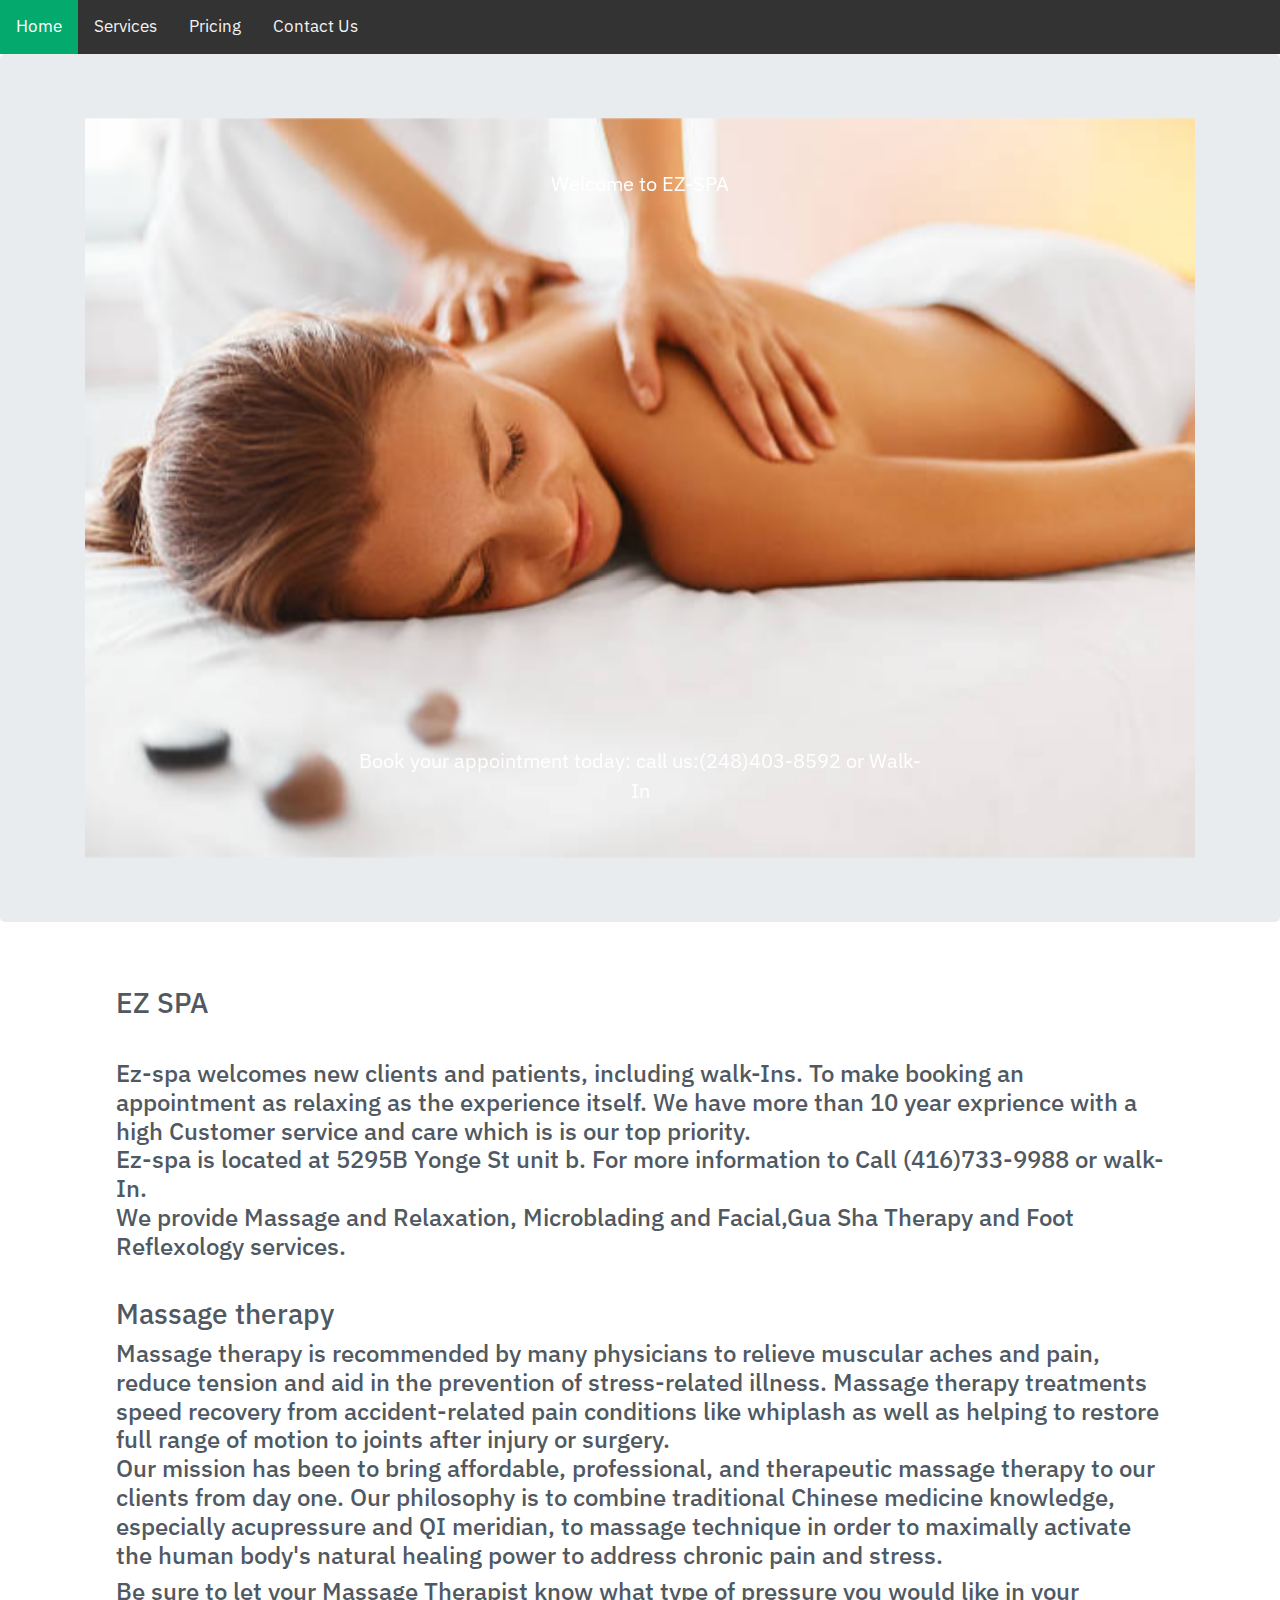
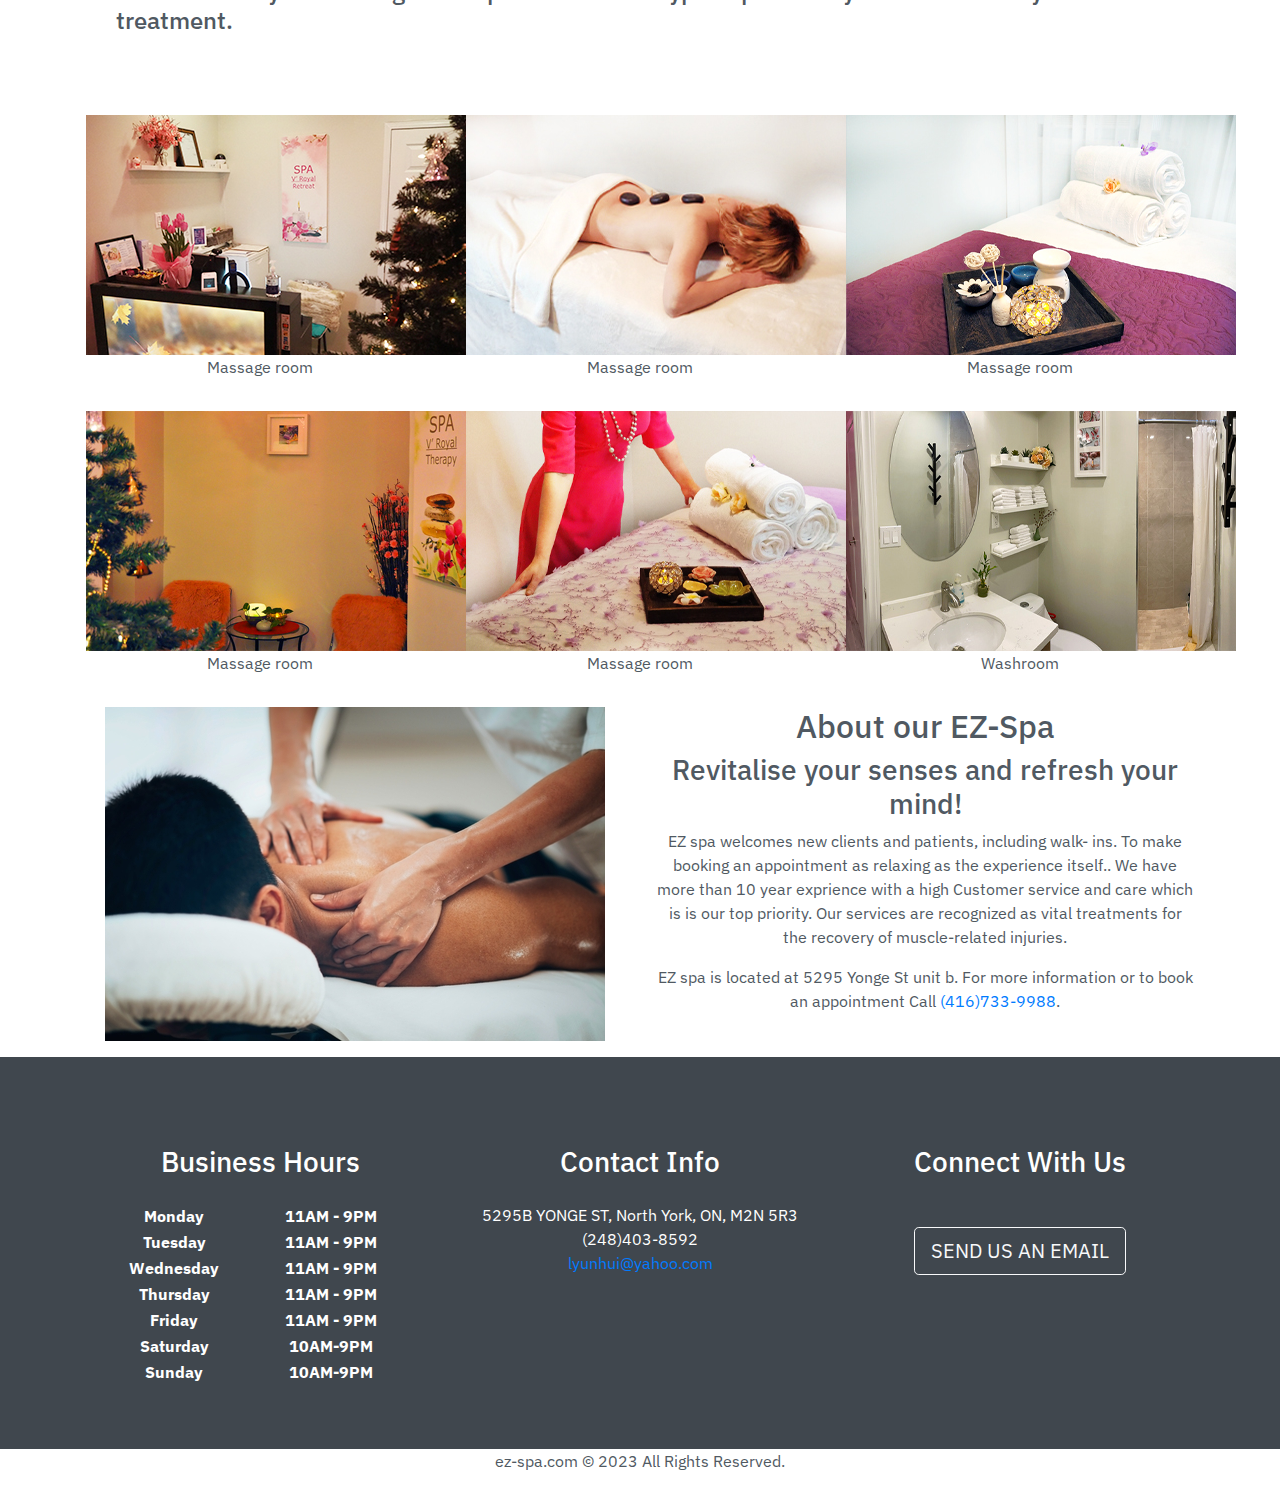
==== index.html @ 4f906b97 "Add files via upload" ====
<!DOCTYPE html>
<!-- saved from url=(0064)http://EZ-spa.com/index.html -->
<html lang="en"><head><meta http-equiv="Content-Type" content="text/html; charset=UTF-8">

<meta name="description" content="Massage Therapy, Facial, Pedicure, relaxation Massage, Spa">
<meta name="keywords" content="Massage, massage therapy, massage therapist, relaxation massage, Facial, Pedicure, Spa, midtown toronto">
	
	<meta content="width=device-width, initial-scale=1" name="viewport">
	<title>EZ-SPA</title>
	<link href="./ez-tuina/bootstrap.min.css" rel="stylesheet">
	<link href="./ez-tuina/style.css" rel="stylesheet">	
	
<style>
.container {
  position: relative;
  text-align: center;
   }
.centered {
  position: absolute;
  top: 90%;
  left: 50%;
  transform: translate(-50%, -50%);
}
.centered1 {
  position: absolute;
  top: 10%;
  left: 50%;
  transform: translate(-50%, -50%);
}

.topnav {
  overflow: hidden;
  background-color: #333;
}

.topnav a {
  float: left;
  color: #f2f2f2;
  text-align: center;
  padding: 14px 16px;
  text-decoration: none;
  font-size: 17px;
}

.topnav a:hover {
  background-color: #ddd;
  color: black;
}

.topnav a.active {
  background-color: #04AA6D;
  color: white;
}

</style>
<style>
.left {
  text-align: left;
 }
</style>
</head>
<body>



<div class="topnav">
  <a class="active" href="index.html">Home</a>
  <a href="services.html">Services</a>
  
  <a href="pricing.html">Pricing</a>
  <a href="contact.html">Contact Us</a>
</div>

		<!--- Navigation -->
	
	<!--- End Navigation -->
	
	
<div class="jumbotron">
  <div class="container">
	
	<div class="carousel slide pointer-event" data-ride="carousel">
		<div class="carousel-inner">
			<div class="carousel-item active"><img src="./ez-tuina/a1.jpg"></div>
			<div class="carousel-item"><img src="./ez-tuina/a2.jpg"></div>
			
			<div class="carousel-item"><img src="./ez-tuina/a4.jpg"></div>
			<div class="carousel-item"><img src="./ez-tuina/header-background.jpg"></div>
		</div>
	</div>
	
	<div class="centered1">
				<p class="lead" style="color:white"><b>Welcome to EZ-SPA</b></p>
	</div>
			<div class="centered">
				<p class="lead" style="color:white"><b>Book your appointment today: call us:(248)403-8592 or Walk-In</b> </p>
			</div>	
		
  </div>
  
</div>
	


	<div class="container py-3">
		<div id="fws_641c939b4d06f" data-column-margin="default" data-midnight="dark" class="wpb_row vc_row-fluid vc_row" style="padding-top: 0px; padding-bottom: 0px; ">
		  <div class="row-bg-wrap" data-bg-animation="none" data-bg-overlay="false">
		
		    <div class="inner-wrap">
		         <div class="row-bg viewport-desktop" style=""></div>
		    </div>
		
		   </div>
		
		<div class="row_col_wrap_12 col span_12 dark left">
		
		<div class="vc_col-sm-3 wpb_column column_container vc_column_container col no-extra-padding inherit_tablet inherit_phone " data-padding-pos="all" data-has-bg-color="false" data-bg-color="" data-bg-opacity="1" data-animation="" data-delay="0">
		<div class="vc_column-inner">
		<div class="wpb_wrapper">
	
           <div class="wpb_text_column wpb_content_element ">
	         <div class="wpb_wrapper"> <b><h3>EZ SPA</h3></b> </div>
           </div> 
        </div> 
		</div>
	    </div> 

	    <div class="vc_col-sm-6 wpb_column column_container vc_column_container col no-extra-padding inherit_tablet inherit_phone " data-padding-pos="left-right" data-has-bg-color="false" data-bg-color="" data-bg-opacity="1" data-animation="" data-delay="0">
		    <div class="vc_column-inner">
			<div class="wpb_wrapper">
				
            <div class="wpb_text_column wpb_content_element ">
        	<div class="wpb_wrapper">
			  <h4>Ez-spa welcomes new clients and patients, including walk-Ins. To make booking an appointment as relaxing as the experience itself.
                  We have more than 10 year exprience with a high Customer service and care which is is our top priority.  <br>
				  Ez-spa is located at 5295B Yonge St unit b. For more information to Call (416)733-9988 or walk-In. <br>
				  We provide Massage and Relaxation, Microblading and Facial,Gua Sha Therapy and Foot Reflexology services. <br><br>
			  </h4>			  
			  <h3>Massage therapy<br></h3>
		      <h4>Massage therapy is recommended by many physicians to relieve muscular aches and pain, reduce tension and aid in the prevention of stress-related illness. Massage therapy treatments speed recovery from accident-related pain conditions like whiplash as well as helping to restore full range of motion to joints after injury or surgery.
              <br>
              Our mission has been to bring affordable, professional, and therapeutic massage therapy to our clients from day one. Our philosophy is to combine traditional Chinese medicine knowledge, especially acupressure and QI meridian, to massage technique in order to maximally activate the human body's natural healing power to address chronic pain and stress.</h4>
              <h4>Be sure to let your Massage Therapist know what type of pressure you would like in your treatment. </h4>
            </div>
   
            </div> 
		    </div>
	    </div> 

	
     </div></div>

	 ​</div> </div>
			
		


<!-- Gallery start -->
<section class="gallery" data-wow-offset="100" id="gallery-1">
    <div class="container">
        <div class="row gallery-container wow fadeIn animated" style="visibility: visible; animation-name: fadeIn;">

            <!--Gallery Item 1 start-->
            <div class="col-md-4">
                <div class="gallery-thumbnail-container">
                    <img class="img-responsive gallery-thumbnail" src="./ez-tuina/gallery-img1-thumb.jpg" data-img="img/gallery-img1.jpg" alt="Gallery Img">

                    <div class="gallery-thumbnail-overlay">
                        <div class="gallery-img-title">Massage room</div>
                        <div class="gallery-img-subtitle"></div>
                    </div>
                </div>
            </div>
            <!--Gallery Item 1 end-->

            <!--Gallery Item 2 start-->
            <div class="col-md-4">
                <div class="gallery-thumbnail-container">
                    <img class="img-responsive gallery-thumbnail" src="./ez-tuina/gallery-img2-thumb.jpg" data-img="img/gallery-img2.jpg" alt="Gallery Img">

                    <div class="gallery-thumbnail-overlay">
                        <div class="gallery-img-title">Massage room</div>
                        <div class="gallery-img-subtitle"></div>
                    </div>
                </div>
            </div>
            <!--Gallery Item 2 end-->

            <!--Gallery Item 3 start-->
            <div class="col-md-4">
                <div class="gallery-thumbnail-container">
                    <img class="img-responsive gallery-thumbnail" src="./ez-tuina/gallery-img3-thumb.jpg" data-img="img/gallery-img3.jpg" alt="Gallery Img">

                    <div class="gallery-thumbnail-overlay">
                        <div class="gallery-img-title">Massage room</div>
                        <div class="gallery-img-subtitle"></div>
                    </div>
                </div>
            </div>
            <!--Gallery Item 3 end-->

            <!--Gallery Item 4 start-->
            <div class="col-md-4">
                <div class="gallery-thumbnail-container">
                    <img class="img-responsive gallery-thumbnail" src="./ez-tuina/gallery-img4-thumb.jpg" data-img="img/gallery-img4.jpg" alt="Gallery Img">

                    <div class="gallery-thumbnail-overlay">
                        <div class="gallery-img-title">Massage room</div>
                        <div class="gallery-img-subtitle"></div>
                    </div>
                </div>
            </div>
            <!--Gallery Item 4 end-->

            <!--Gallery Item 5 start-->
            <div class="col-md-4">
                <div class="gallery-thumbnail-container">
                    <img class="img-responsive gallery-thumbnail" src="./ez-tuina/gallery-img5-thumb.jpg" data-img="img/gallery-img5.jpg" alt="Gallery Img">

                    <div class="gallery-thumbnail-overlay">
                        <div class="gallery-img-title">Massage room</div>
                        <div class="gallery-img-subtitle"></div>
                    </div>
                </div>
            </div>
            <!--Gallery Item 5 end-->

            <!--Gallery Item 6 start-->
            <div class="col-md-4">
                <div class="gallery-thumbnail-container">
                    <img class="img-responsive gallery-thumbnail" src="./ez-tuina/gallery-img6-thumb.jpg" data-img="img/gallery-img6.jpg" alt="Gallery Img">

                    <div class="gallery-thumbnail-overlay">
                        <div class="gallery-img-title">Washroom</div>
                        <div class="gallery-img-subtitle"></div>
                    </div>
                </div>
            </div>
            <!--Gallery Item 6 end-->

        </div>

        <!-- Gallery Modal start -->
        <div class="modal fade" id="galleryModal" tabindex="-1" role="dialog" aria-labelledby="galleryModalLabel" aria-hidden="true">
            <div class="modal-dialog">
                <div class="modal-content">
                    <div class="modal-nav">
                        <div class="title pull-left"><!-- title via js --></div>
                        <button type="button" class="close pull-right" data-dismiss="modal"><span aria-hidden="true">×</span><span class="sr-only">Close</span></button>
                    </div>
                    <div class="modal-body" id="galleryModalLabel">
                        <!-- img via js -->
                    </div>
                </div>
            </div>
        </div>
        <!-- Gallery Modal end -->

    </div>
</section>
<!-- Gallery end -->
<!-- Content Img Left start -->
<section class="content-img-left wow fadeIn animated" data-wow-offset="100" id="about-us" style="visibility: visible; animation-name: fadeIn;">
    <div class="container">
        <div class="row">
            <div class="col-md-6 content-img">
                <img src="./ez-tuina/ez-spa1.jpg" alt="Content Img Left" class="img-responsive">
            </div>
            <div class="col-md-6">
                <h2>About our EZ-Spa</h2>

                <h3>Revitalise your senses and refresh your mind!</h3>

                <p>EZ spa welcomes new clients and patients, including walk- ins. To make booking an appointment as relaxing as the experience itself..
                   We have <span class="label label-default">more than 10 year</span> 
				   exprience with a high Customer service and care which is is our top priority. Our services are recognized as vital treatments for the recovery of muscle-related injuries. 
				   
				</p>
                <p> EZ spa is located at 5295 Yonge St unit b. For more information or to book an appointment Call <a href="tel:+14167339988">(416)733-9988</a>.</p>
            </div>
        </div>
    </div>
</section>
<!-- Content Img Left end -->


<style>
p {text-align: center;}
</style>


<!--- Start Footer -->
	<footer>
		<div class="container">
			<div class="row text-center py-5">
				<div class="col-md-4">
			<h3 class="text-center">Business Hours</h3>


<style>
table {
  width: 90%;
}
.ten {
  width: 15%
}

</style>

<table>
  <tbody><tr>
    <th class="ten">Monday</th>
    <th class="ten">11AM - 9PM</th>

  </tr>
    <tr>
    <th class="ten">Tuesday</th>
    <th class="ten">11AM - 9PM</th>

  </tr>
    <tr>
    <th class="ten">Wednesday</th>
    <th class="ten">11AM - 9PM</th>

  </tr>
    <tr>
    <th class="ten">Thursday</th>
    <th class="ten">11AM - 9PM</th>

  </tr>
    <tr>
    <th class="ten">Friday</th>
    <th class="ten">11AM - 9PM</th>

  </tr>
    <tr>
    <th class="ten">Saturday</th>
    <th class="ten">10AM-9PM</th>

  </tr>
    <tr>
    <th class="ten">Sunday</th>
    <th class="ten">10AM-9PM</th>

  </tr>
  
  </tbody></table>
				</div>
				
				
				<div class="col-md-4">
					<h3 class="text-center">Contact Info</h3>5295B YONGE ST, North York, ON, M2N 5R3<br>
					<p>(248)403-8592<br>
					<a href="mailto:lyunhui@yahoo.com">lyunhui@yahoo.com</a></p>
					</div>
				
				
				<div class="col-md-4 pb-5">
					<h3 class="text-center">Connect With Us</h3><br>
					<a class="btn btn-outline-light btn-lg" href="contact.html">SEND US AN EMAIL</a>
				</div>
			</div><!--- End of Row -->
		</div><!--- End of Container -->
		
	</footer>
<p>ez-spa.com © 2023 All Rights Reserved.</p>
	
	<!--- Script Source Files -->
<script src="./ez-tuina/jquery-3.3.1.min.js.download"></script> 
<script src="./ez-tuina/bootstrap.min.js.download"></script>
<!--- End of Script Source Files -->	





</body></html>
---- ez-tuina/style.css ----
@import url('https://fonts.googleapis.com/css?family=IBM+Plex+Sans:300,400,500,700');

body {
  overflow-x: hidden;
  font-family: 'IBM Plex Sans', sans-serif;
  color: #505962;
}

.carousel-inner img {
  width: 100%;
  height: 100%;
}

.btn-purple {
  border-color: #8366B0;
  background-color: #8366B0;
  color: white;
  margin: 1rem;
}
.btn-purple:hover,
.btn-purple:focus {
  border-color: #594781;
  background-color: #594781;
  color: white;
}

.feature img {
  padding: 1.5rem;
}

footer {
  background-color: #40474e;
  background-size: cover;
  color: white;
}
footer .row {
  padding: 1.5rem 0 4rem;
  line-height: 1.5rem;
}
footer img {
  margin: 1.5rem 0;
}
footer h3 {
  margin: 1.5rem 0;
}

/*-- Extra Bootstrap Column Padding --*/

[class*="col-"] {
  padding: 1rem;
}
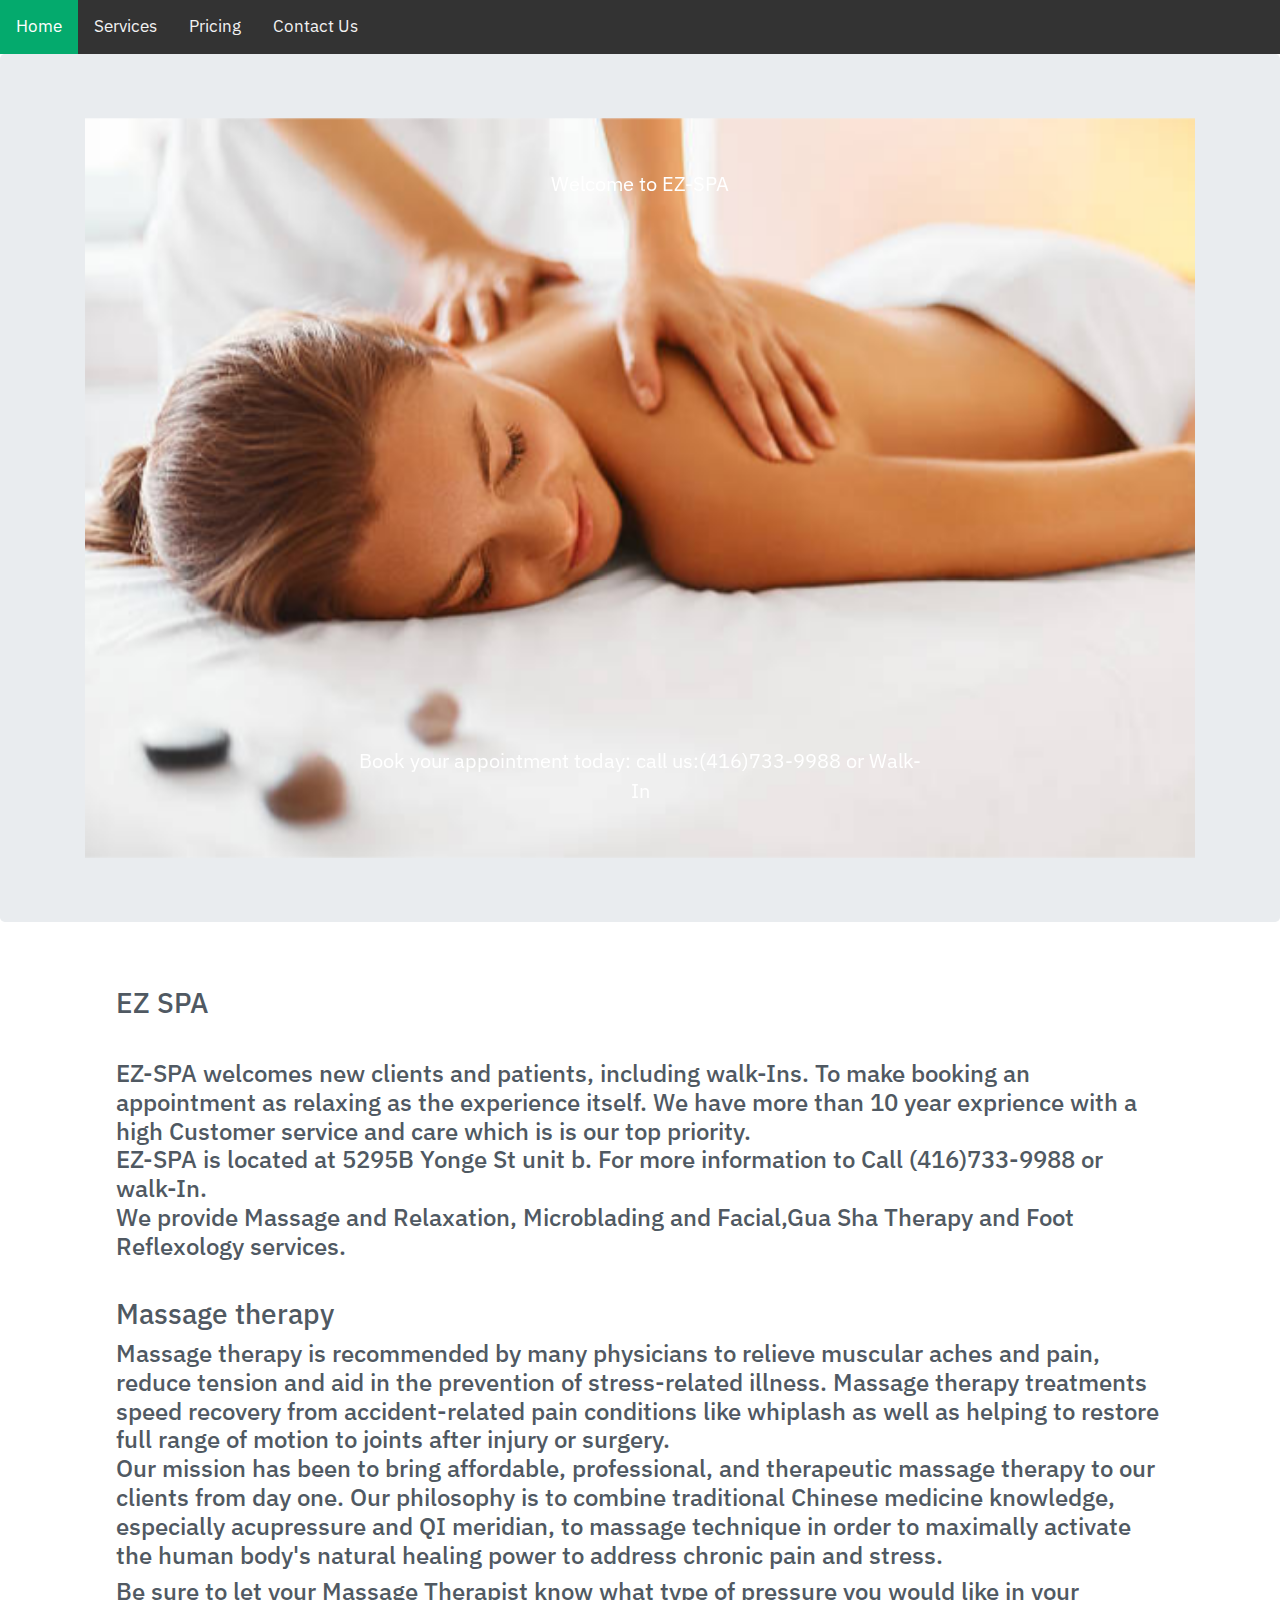
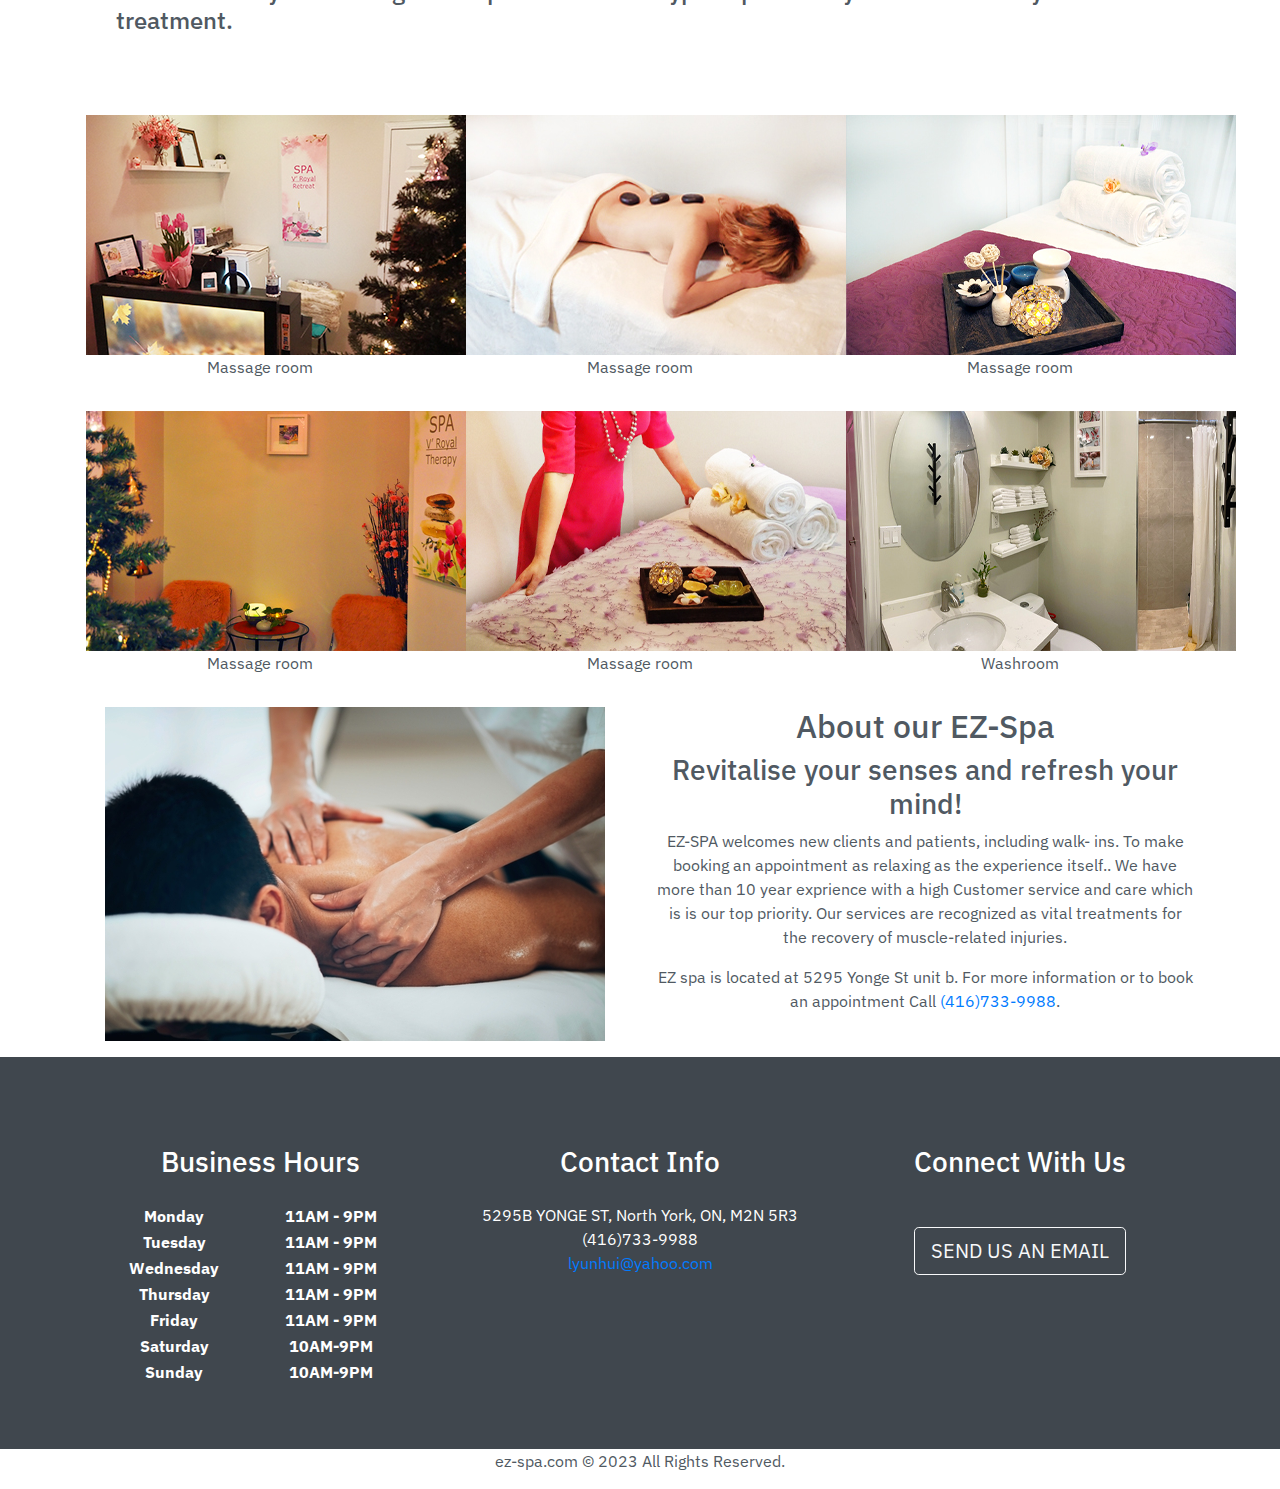
==== commit d9249e9b: "Add files via upload" ====
--- a/index.html
+++ b/index.html
@@ -93,7 +93,7 @@
 				<p class="lead" style="color:white"><b>Welcome to EZ-SPA</b></p>
 	</div>
 			<div class="centered">
-				<p class="lead" style="color:white"><b>Book your appointment today: call us:(248)403-8592 or Walk-In</b> </p>
+				<p class="lead" style="color:white"><b>Book your appointment today: call us:(416)733-9988 or Walk-In</b> </p>
 			</div>	
 		
   </div>
@@ -131,9 +131,9 @@
 				
             <div class="wpb_text_column wpb_content_element ">
         	<div class="wpb_wrapper">
-			  <h4>Ez-spa welcomes new clients and patients, including walk-Ins. To make booking an appointment as relaxing as the experience itself.
+			  <h4>EZ-SPA welcomes new clients and patients, including walk-Ins. To make booking an appointment as relaxing as the experience itself.
                   We have more than 10 year exprience with a high Customer service and care which is is our top priority.  <br>
-				  Ez-spa is located at 5295B Yonge St unit b. For more information to Call (416)733-9988 or walk-In. <br>
+				  EZ-SPA is located at 5295B Yonge St unit b. For more information to Call (416)733-9988 or walk-In. <br>
 				  We provide Massage and Relaxation, Microblading and Facial,Gua Sha Therapy and Foot Reflexology services. <br><br>
 			  </h4>			  
 			  <h3>Massage therapy<br></h3>
@@ -271,12 +271,12 @@
 
                 <h3>Revitalise your senses and refresh your mind!</h3>
 
-                <p>EZ spa welcomes new clients and patients, including walk- ins. To make booking an appointment as relaxing as the experience itself..
+                <p>EZ-SPA welcomes new clients and patients, including walk- ins. To make booking an appointment as relaxing as the experience itself..
                    We have <span class="label label-default">more than 10 year</span> 
 				   exprience with a high Customer service and care which is is our top priority. Our services are recognized as vital treatments for the recovery of muscle-related injuries. 
 				   
 				</p>
-                <p> EZ spa is located at 5295 Yonge St unit b. For more information or to book an appointment Call <a href="tel:+14167339988">(416)733-9988</a>.</p>
+                <p> EZ spa is located at 5295 Yonge St unit b. For more information or to book an appointment Call <a href="">(416)733-9988</a>.</p>
             </div>
         </div>
     </div>
@@ -350,7 +350,7 @@
 				
 				<div class="col-md-4">
 					<h3 class="text-center">Contact Info</h3>5295B YONGE ST, North York, ON, M2N 5R3<br>
-					<p>(248)403-8592<br>
+					<p>(416)733-9988<br>
 					<a href="mailto:lyunhui@yahoo.com">lyunhui@yahoo.com</a></p>
 					</div>
 				
